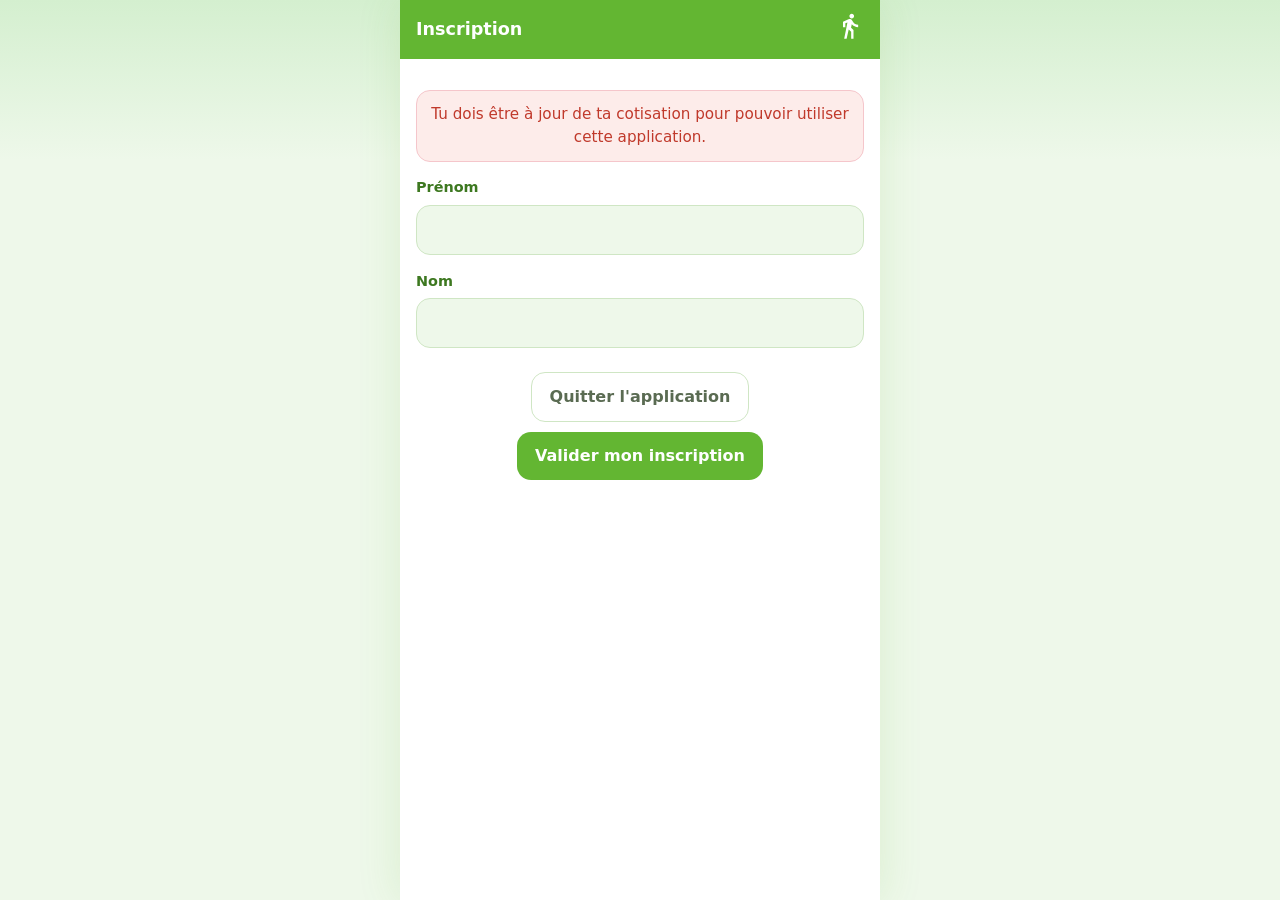
==== index.html @ 73fc4965 "mod2" ====
<!DOCTYPE html>
<html lang="fr">
<head>
  <meta charset="UTF-8">
  <meta name="viewport" content="width=device-width, initial-scale=1, viewport-fit=cover">
  <meta name="theme-color" content="#63B632">
  <meta name="description" content="Application des adhérent.e.s Rando's Lorraine">
  <meta name="apple-mobile-web-app-capable" content="yes">
  <meta name="apple-mobile-web-app-status-bar-style" content="black-translucent">
  <meta name="apple-mobile-web-app-title" content="Rando's">
  <title>Rando's Lorraine</title>
  <link rel="manifest" href="manifest.webmanifest">
  <link rel="icon" href="icons/RL-chaussure.svg" type="image/svg+xml">
  <link rel="apple-touch-icon" href="icons/RL-chaussure.svg">
  <link rel="stylesheet" href="css/styles.css">
</head>
<body>
  <div id="app">
    <div id="view-splash" class="splash">
      <div>
        <img src="icons/icon.svg" alt="" class="splash__logo" width="80" height="80">
        <h1 class="splash__title">Rando's Lorraine</h1>
        <div class="spinner" aria-label="Chargement"></div>
      </div>
    </div>

    <div id="view-main" class="hidden">
      <header class="app-bar">
        <button type="button" id="btn-back" class="app-bar__back hidden" aria-label="Retour">
          <svg viewBox="0 0 24 24" aria-hidden="true"><path d="M20 11H7.83l5.59-5.59L12 4l-8 8 8 8 1.41-1.41L7.83 13H20v-2z"/></svg>
        </button>
        <h1 id="app-bar-title" class="app-bar__title">Rando's Lorraine</h1>
        <span id="app-bar-icon" class="app-bar__icon" aria-hidden="true">
          <svg viewBox="0 0 24 24"><path d="M13.5 5.5c1.1 0 2-.9 2-2s-.9-2-2-2-2 .9-2 2 .9 2 2 2zM9.8 8.9L7 23h2.1l1.8-8 2.1 2v6h2v-7.5l-2.1-2 .6-3C14.8 12 16.8 13 19 13v-2c-1.9 0-3.5-1-4.3-2.4l-1-1.6c-.4-.6-1-1-1.7-1-.3 0-.5.1-.8.1L6 8.3V13h2V9.6l1.8-.7"/></svg>
        </span>
      </header>
      <div id="screen-root"></div>
    </div>
  </div>

  <script src="js/qrcode.min.js"></script>
  <script src="js/app.js" type="module"></script>
</body>
</html>
---- css/styles.css ----
:root {
  --brand: #63b632;
  --brand-dark: #4a9025;
  --brand-darker: #3d7820;
  --brand-deeper: #2f5f18;
  --brand-light: #8bc966;
  --brand-lighter: #b3dda9;
  --brand-pale: #d4efcf;
  --brand-bg: #eef8ea;
  --brand-tint: rgba(99, 182, 50, 0.1);
  --brand-tint-strong: rgba(99, 182, 50, 0.18);
  --surface: #ffffff;
  --text: #1a1a1a;
  --text-muted: #5a6b52;
  --danger: #c0392b;
  --border: #cfe6c4;
  --shadow: 0 2px 12px rgba(99, 182, 50, 0.12);
  --radius: 14px;
  --safe-bottom: env(safe-area-inset-bottom, 0px);
  --safe-top: env(safe-area-inset-top, 0px);
}

*,
*::before,
*::after {
  box-sizing: border-box;
}

html {
  -webkit-text-size-adjust: 100%;
}

body {
  margin: 0;
  font-family: system-ui, -apple-system, "Segoe UI", Roboto, sans-serif;
  background: var(--brand-bg);
  color: var(--text);
  line-height: 1.5;
  min-height: 100dvh;
}

svg path {
  fill: currentColor;
}

.hidden {
  display: none !important;
}

#app {
  max-width: 480px;
  margin: 0 auto;
  min-height: 100dvh;
  background: var(--surface);
}

.app-bar {
  display: flex;
  align-items: center;
  gap: 12px;
  padding: calc(12px + var(--safe-top)) 16px 12px;
  background: var(--brand);
  color: #fff;
  position: sticky;
  top: 0;
  z-index: 50;
}

.app-bar__back {
  display: grid;
  place-items: center;
  width: 40px;
  height: 40px;
  border: none;
  border-radius: 50%;
  background: rgba(255, 255, 255, 0.15);
  color: #fff;
  cursor: pointer;
  flex-shrink: 0;
}

.app-bar__back svg {
  width: 22px;
  height: 22px;
}

.app-bar__back.hidden {
  visibility: hidden;
  pointer-events: none;
}

.app-bar__title {
  margin: 0;
  font-size: 1.1rem;
  font-weight: 700;
  flex: 1;
}

.app-bar__icon svg {
  width: 28px;
  height: 28px;
}

.screen {
  padding: 16px;
  padding-bottom: calc(16px + var(--safe-bottom));
}

.screen--center {
  display: flex;
  flex-direction: column;
  align-items: center;
  justify-content: center;
  min-height: calc(100dvh - 64px - var(--safe-top));
  text-align: center;
}

.splash {
  display: grid;
  place-items: center;
  min-height: 100dvh;
  background: var(--brand-bg);
}

.splash__logo {
  width: 80px;
  height: 80px;
  margin-bottom: 16px;
}

.splash__title {
  margin: 0 0 24px;
  color: var(--brand-darker);
  font-size: 1.4rem;
}

.spinner {
  width: 40px;
  height: 40px;
  border: 4px solid var(--brand-pale);
  border-top-color: var(--brand);
  border-radius: 50%;
  animation: spin 0.8s linear infinite;
}

@keyframes spin {
  to {
    transform: rotate(360deg);
  }
}

.alert {
  padding: 12px 14px;
  border-radius: var(--radius);
  font-size: 0.95rem;
  text-align: center;
}

.alert--danger {
  background: #fdecea;
  color: var(--danger);
  border: 1px solid #f5c6cb;
}

.form {
  display: flex;
  flex-direction: column;
  gap: 16px;
}

.field label {
  display: block;
  margin-bottom: 6px;
  font-size: 0.9rem;
  font-weight: 600;
  color: var(--brand-darker);
}

.field input {
  width: 100%;
  padding: 12px 14px;
  border: 1px solid var(--border);
  border-radius: var(--radius);
  font: inherit;
  background: var(--brand-bg);
}

.field input:focus {
  outline: 2px solid var(--brand-lighter);
  border-color: var(--brand);
}

.btn-row {
  display: flex;
  flex-wrap: wrap;
  gap: 10px;
  justify-content: center;
  margin-top: 8px;
}

.btn {
  padding: 12px 18px;
  border: none;
  border-radius: var(--radius);
  font: inherit;
  font-weight: 600;
  cursor: pointer;
  text-decoration: none;
  display: inline-flex;
  align-items: center;
  justify-content: center;
  text-align: center;
}

.btn--primary {
  background: var(--brand);
  color: #fff;
}

.btn--primary:active {
  background: var(--brand-dark);
}

.btn--secondary {
  background: var(--brand-pale);
  color: var(--brand-darker);
}

.btn--ghost {
  background: transparent;
  color: var(--text-muted);
  border: 1px solid var(--border);
}

.btn--block {
  width: 100%;
}

.card-list {
  display: flex;
  flex-direction: column;
  gap: 10px;
}

.home-card {
  display: flex;
  align-items: center;
  justify-content: space-between;
  gap: 12px;
  padding: 16px;
  background: var(--brand-tint);
  border: 1px solid var(--border);
  border-radius: var(--radius);
  cursor: pointer;
  text-align: left;
  width: 100%;
  font: inherit;
  color: inherit;
  transition: background 0.15s;
}

.home-card:active {
  background: var(--brand-tint-strong);
}

.home-card__title {
  font-size: 1.05rem;
  font-weight: 700;
  color: var(--brand-darker);
}

.home-card__preview {
  flex-shrink: 0;
  font-size: 0.85rem;
  color: var(--text-muted);
  text-align: right;
}

.qr-box {
  display: inline-block;
  padding: 6px;
  background: #fff;
  border-radius: 8px;
  border: 1px solid var(--border);
}

.qr-box canvas,
.qr-box img {
  display: block;
}

.qr-box--lg {
  padding: 12px;
}

.qr-box--lg canvas,
.qr-box--lg img {
  width: 260px !important;
  height: 260px !important;
}

.carte-name {
  margin: 20px 0;
  font-size: 1.5rem;
  font-weight: 700;
  color: var(--brand-darker);
}

.detail-list {
  display: flex;
  flex-direction: column;
  gap: 12px;
  margin-bottom: 20px;
}

.detail-row {
  display: flex;
  justify-content: space-between;
  gap: 12px;
  padding: 12px 14px;
  background: var(--brand-bg);
  border-radius: var(--radius);
  border: 1px solid var(--border);
}

.detail-row__label {
  font-weight: 600;
  color: var(--brand-darker);
}

.detail-row__value {
  color: var(--text-muted);
  text-align: right;
}

.info-section {
  margin-bottom: 16px;
  padding: 16px;
  background: var(--brand-bg);
  border: 1px solid var(--border);
  border-radius: var(--radius);
}

.info-section h3 {
  margin: 0 0 10px;
  font-size: 1rem;
  color: var(--brand-darker);
}

.info-section ul {
  margin: 0;
  padding-left: 18px;
  color: var(--text-muted);
}

.info-section a {
  color: var(--brand-dark);
  font-weight: 600;
}

.modal-overlay {
  position: fixed;
  inset: 0;
  background: rgba(0, 0, 0, 0.45);
  display: grid;
  place-items: center;
  padding: 20px;
  z-index: 200;
}

.modal {
  background: var(--surface);
  border-radius: var(--radius);
  padding: 24px;
  max-width: 320px;
  width: 100%;
  text-align: center;
  box-shadow: var(--shadow);
}

.modal h2 {
  margin: 0 0 16px;
  color: var(--brand-darker);
}

.loading-text {
  color: var(--text-muted);
  font-size: 0.9rem;
}

@media (min-width: 481px) {
  body {
    background: linear-gradient(180deg, var(--brand-pale) 0%, var(--brand-bg) 160px);
  }

  #app {
    box-shadow: 0 0 40px rgba(99, 182, 50, 0.15);
  }
}
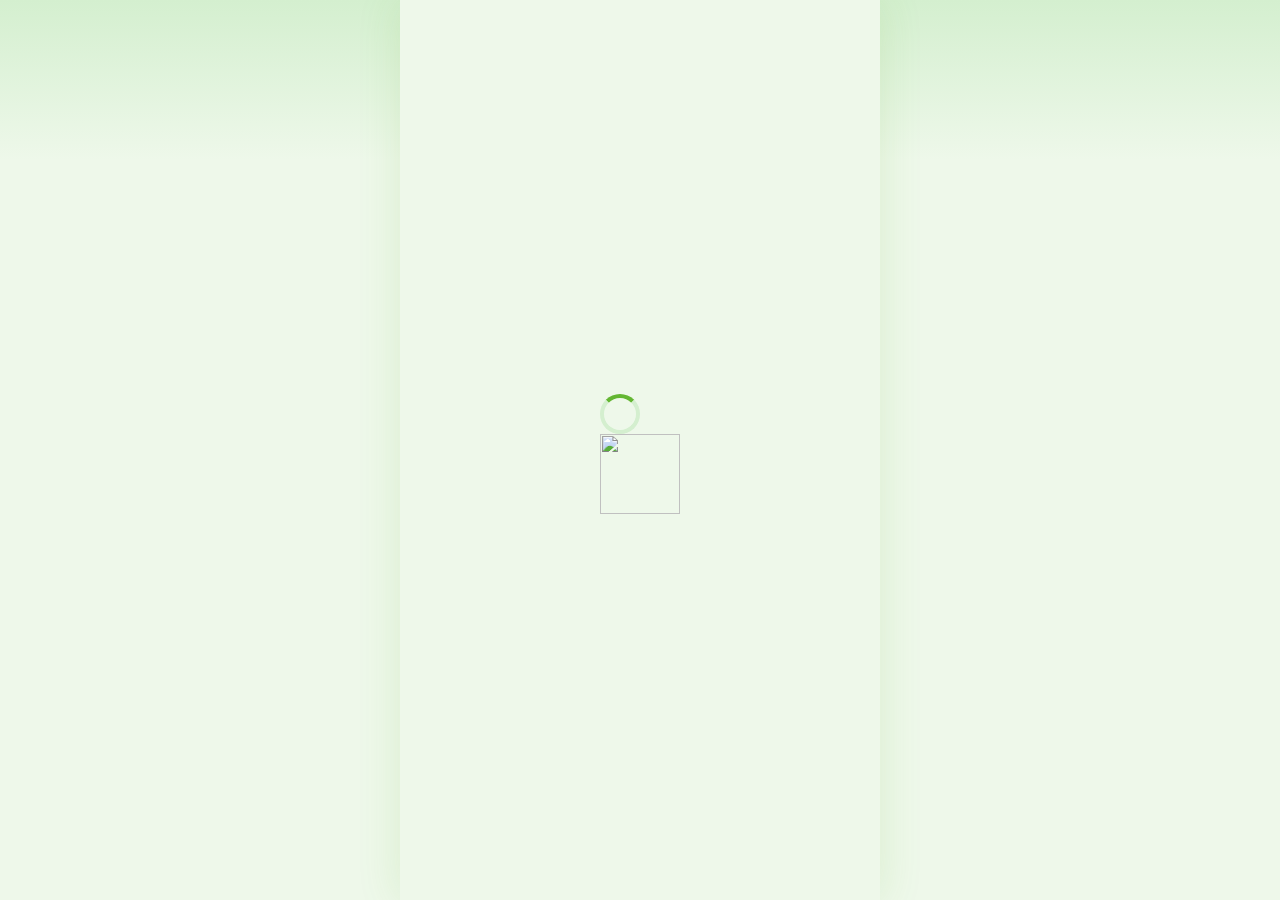
==== commit c729368a: "Fix HTML formatting and structure" ====
--- a/index.html
+++ b/index.html
@@ -18,9 +18,9 @@
   <div id="app">
     <div id="view-splash" class="splash">
       <div>
-        <img src="icons/icon.svg" alt="" class="splash__logo" width="80" height="80">
-        <h1 class="splash__title">Rando's Lorraine</h1>
+        <h1 class="splash__title"></h1>
         <div class="spinner" aria-label="Chargement"></div>
+        <img src="icons/RL-logo.svg" alt="" class="splash__logo" width="152" height="110">
       </div>
     </div>
 
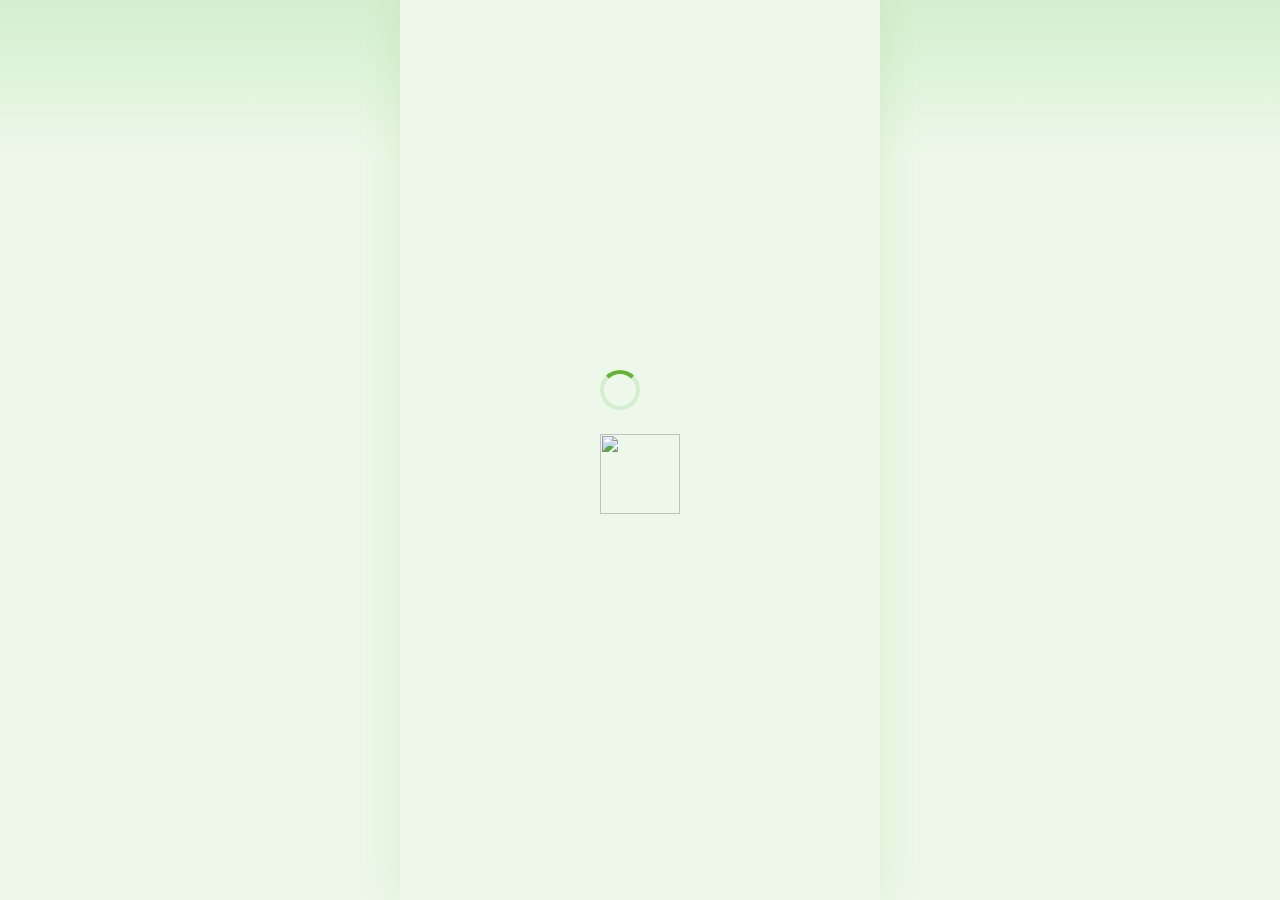
==== commit e7954b5f: "Fix HTML entity encoding in index.html" ====
--- a/index.html
+++ b/index.html
@@ -18,8 +18,8 @@
   <div id="app">
     <div id="view-splash" class="splash">
       <div>
+        <div class="spinner" aria-label="Chargement"></div>
         <h1 class="splash__title"></h1>
-        <div class="spinner" aria-label="Chargement"></div>
         <img src="icons/RL-logo.svg" alt="" class="splash__logo" width="152" height="110">
       </div>
     </div>
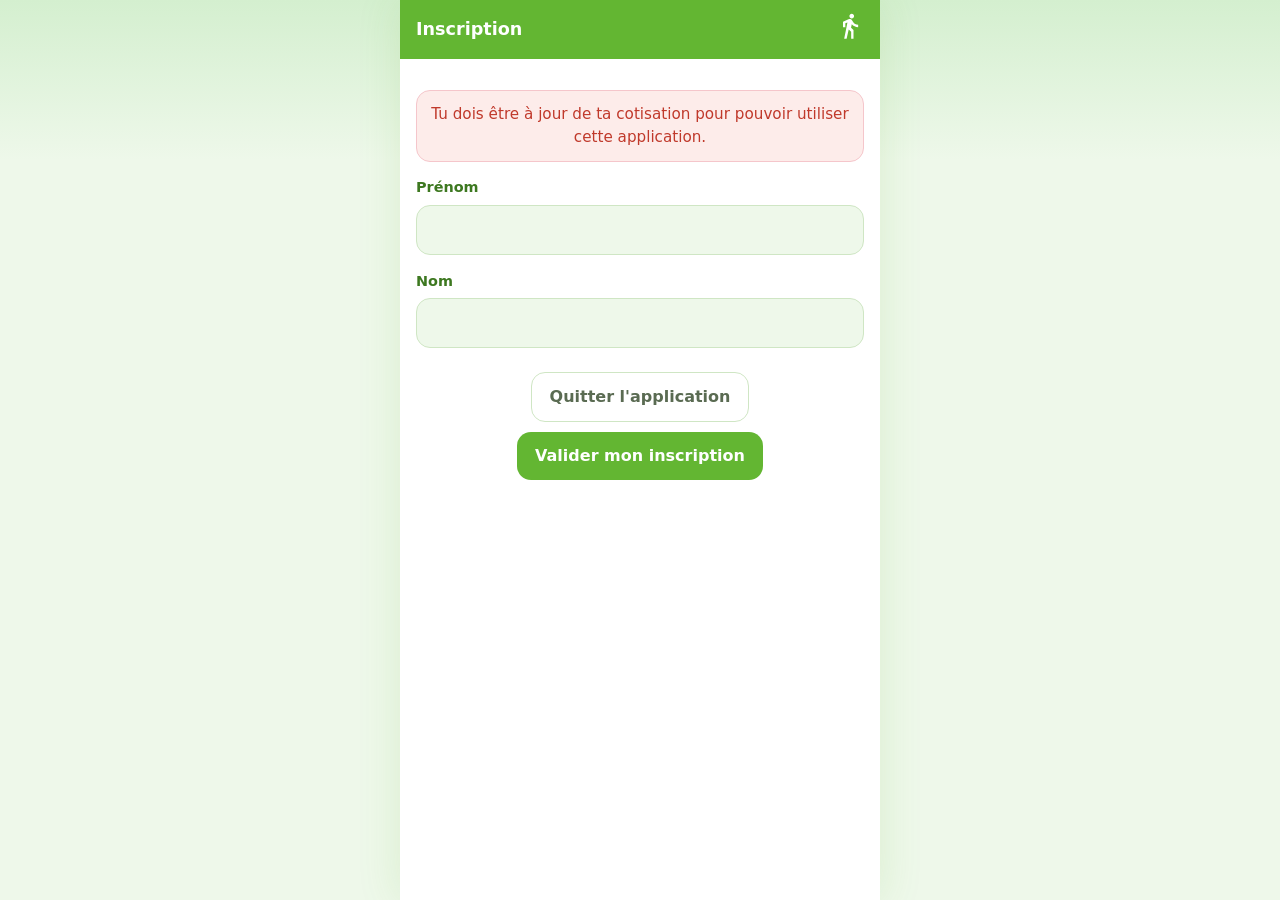
==== commit 57958908: "Fix HTML entity encoding in index.html" ====
--- a/index.html
+++ b/index.html
@@ -17,10 +17,10 @@
 <body>
   <div id="app">
     <div id="view-splash" class="splash">
-      <div>
+      <div class="screen screen--center">
+        <img src="icons/RL-logo.svg" alt="" class="splash__logo" width="152" height="110">
+        <h1 class="splash__title"></h1>
         <div class="spinner" aria-label="Chargement"></div>
-        <h1 class="splash__title"></h1>
-        <img src="icons/RL-logo.svg" alt="" class="splash__logo" width="152" height="110">
       </div>
     </div>
 
--- a/css/styles.css
+++ b/css/styles.css
@@ -123,8 +123,8 @@
 }
 
 .splash__logo {
-  width: 80px;
-  height: 80px;
+  width: 152px;
+  height: 110px;
   margin-bottom: 16px;
 }
 
@@ -358,6 +358,13 @@
   font-weight: 600;
 }
 
+.info-footer {
+  margin-top: 12px;
+  font-weight: bold;
+  font-size: 0.9rem;
+  color: #3d7820;
+}
+
 .modal-overlay {
   position: fixed;
   inset: 0;
